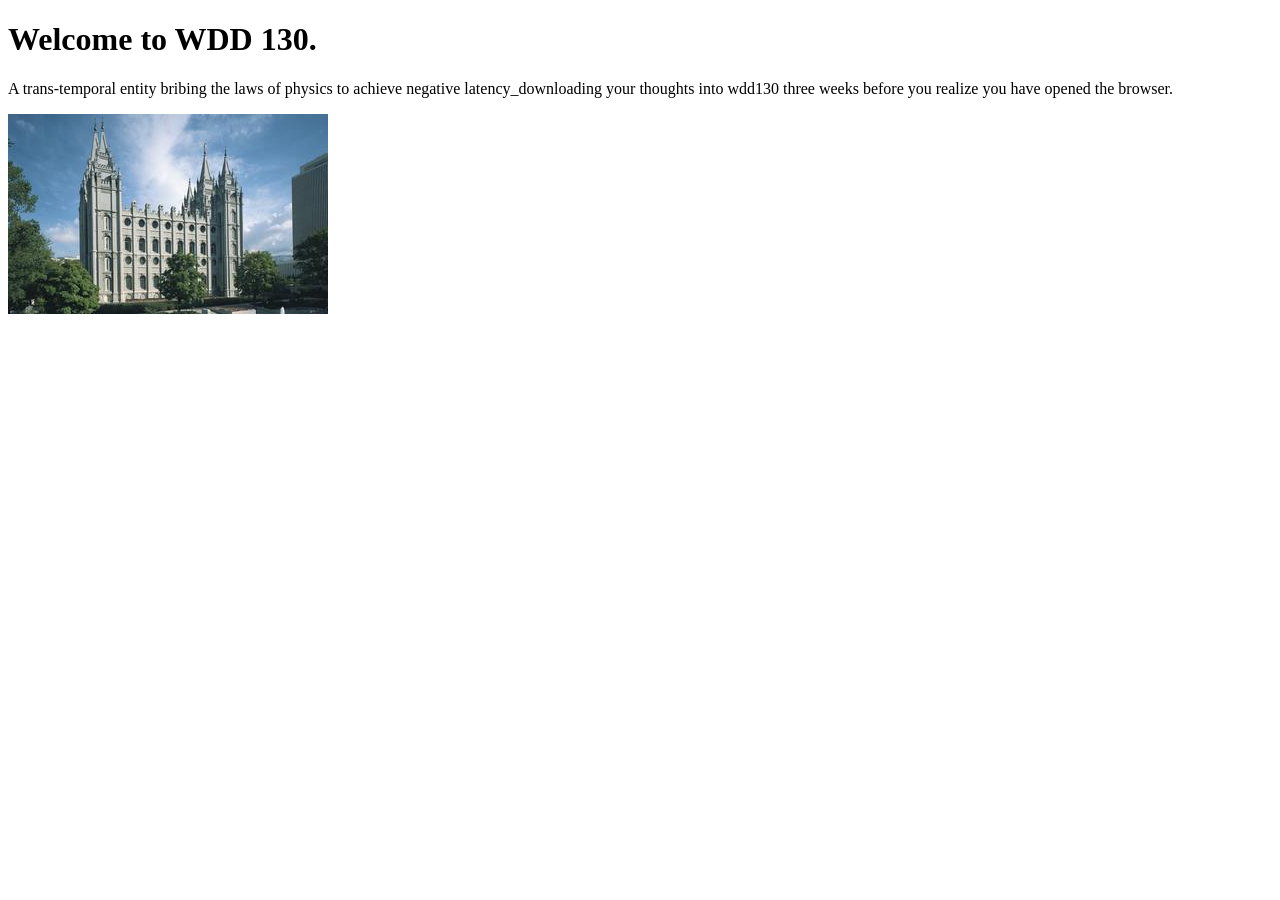
==== index.html @ 55066133 "editing" ====
<!DOCTYPE html>
<html lang="en">

<head>
    <meta charset="UTF-8">
    <meta name="viewport" content="width=device-width, initial-scale=1.0">
    <title>Byakika Joseph |WDD 130 </title>
</head>

<body>
    <header>
        <nav>
            <a></a>
        </nav>
    </header>

    <h1>Welcome to WDD 130.</h1>
    <p>A trans-temporal entity bribing the laws of physics to achieve negative latency_downloading
        your thoughts into wdd130 three weeks before you realize you have opened the browser.</p>

    <img src="images/salt-lake-temple.jpg" alt="The Salt Lake Temple.">
</body>

</html>
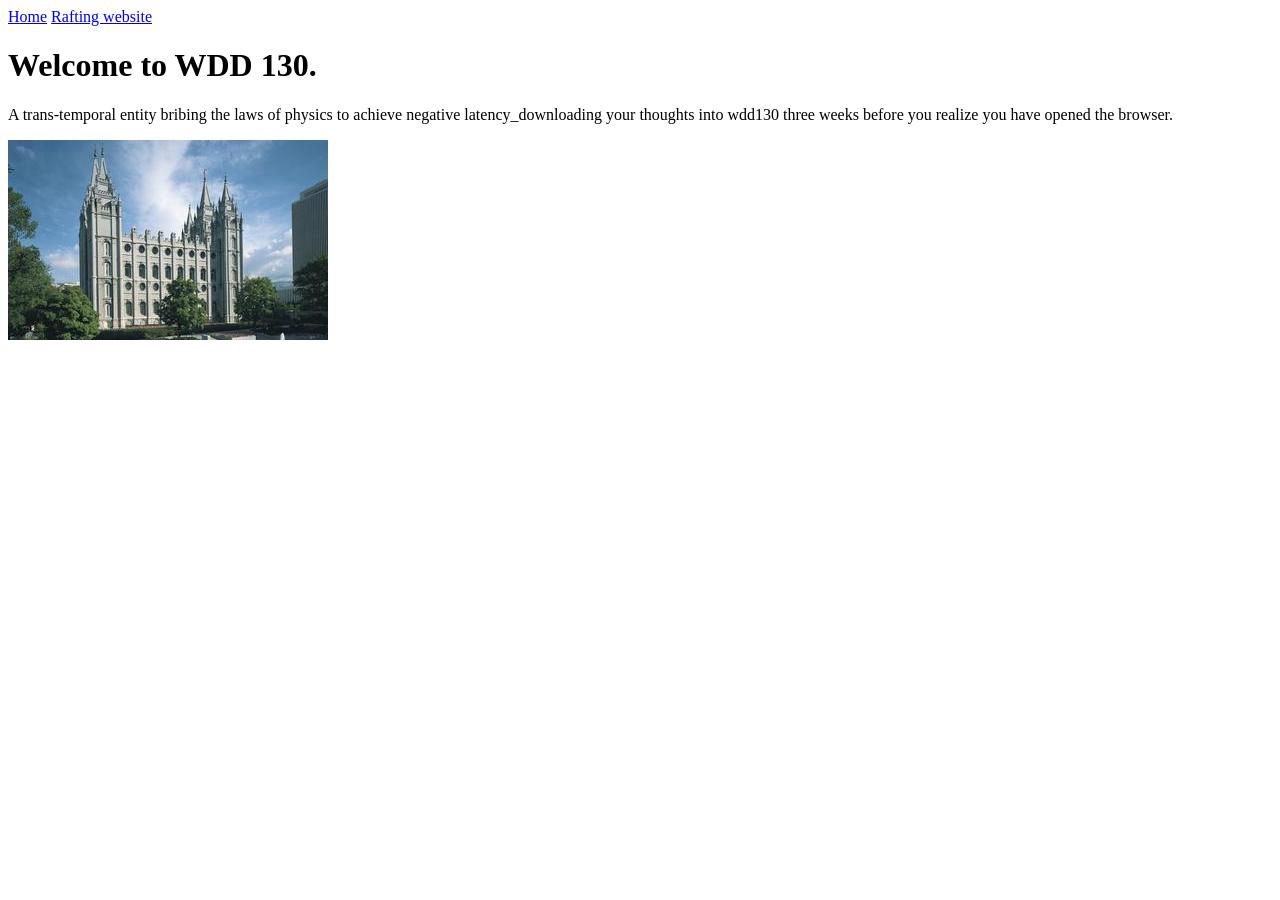
==== commit 38dc3142: "editing" ====
--- a/index.html
+++ b/index.html
@@ -10,15 +10,19 @@
 <body>
     <header>
         <nav>
-            <a></a>
+            <a href="#">Home</a>
+            <a href="wwr/">Rafting website</a>
         </nav>
     </header>
+    <main>
 
     <h1>Welcome to WDD 130.</h1>
     <p>A trans-temporal entity bribing the laws of physics to achieve negative latency_downloading
         your thoughts into wdd130 three weeks before you realize you have opened the browser.</p>
+        </main>
+        
 
     <img src="images/salt-lake-temple.jpg" alt="The Salt Lake Temple.">
 </body>
 
-</html>+</html> 
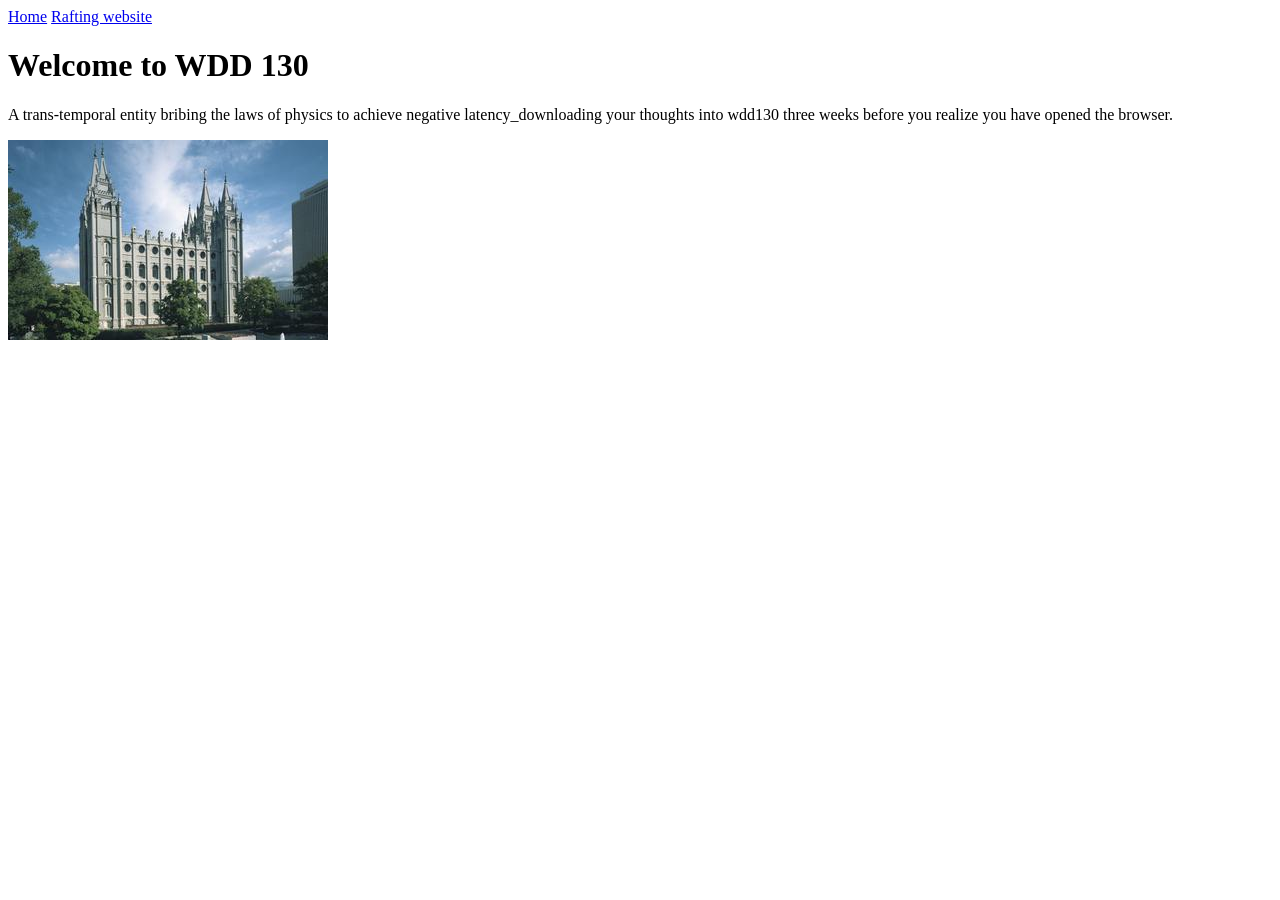
==== commit 31dabb75: "now now is" ====
--- a/index.html
+++ b/index.html
@@ -1,11 +1,13 @@
 <!DOCTYPE html>
 <html lang="en">
+
 
 <head>
     <meta charset="UTF-8">
     <meta name="viewport" content="width=device-width, initial-scale=1.0">
-    <title>Byakika Joseph |WDD 130 </title>
+    <title>Byakika Joseph. |WDD 130 </title>
 </head>
+
 
 <body>
     <header>
@@ -16,7 +18,9 @@
     </header>
     <main>
 
-    <h1>Welcome to WDD 130.</h1>
+
+    <h1>Welcome to WDD 130</h1>
+    
     <p>A trans-temporal entity bribing the laws of physics to achieve negative latency_downloading
         your thoughts into wdd130 three weeks before you realize you have opened the browser.</p>
         </main>
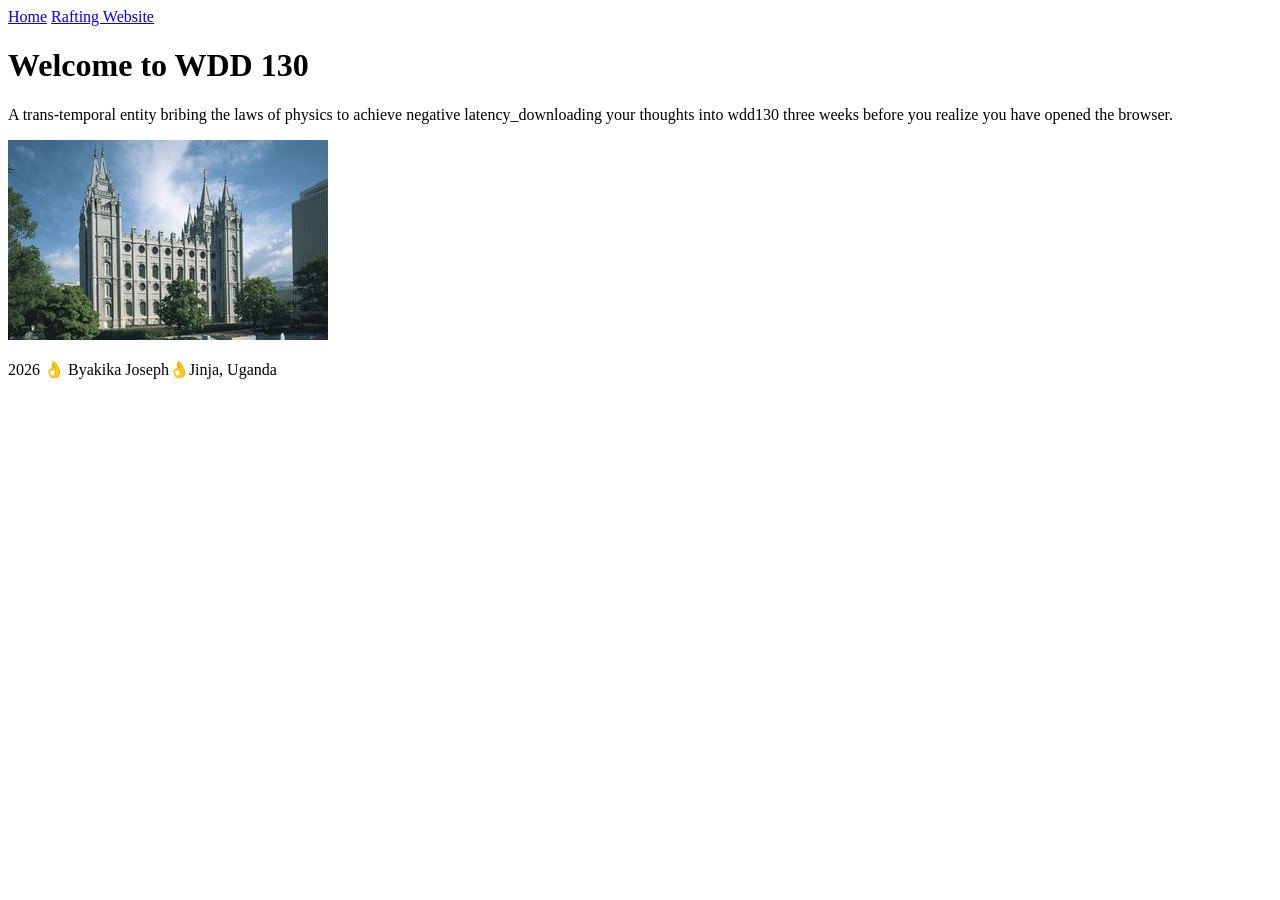
==== commit 65256d4b: "gdkcldjlkd" ====
--- a/index.html
+++ b/index.html
@@ -5,7 +5,7 @@
 <head>
     <meta charset="UTF-8">
     <meta name="viewport" content="width=device-width, initial-scale=1.0">
-    <title>Byakika Joseph. |WDD 130 </title>
+    <title>Byakika Joseph | WDD 130 </title>
 </head>
 
 
@@ -13,20 +13,27 @@
     <header>
         <nav>
             <a href="#">Home</a>
-            <a href="wwr/">Rafting website</a>
+            <a href="wwr/">Rafting Website</a>
         </nav>
     </header>
+
     <main>
 
+        <h1>Welcome to WDD 130</h1>
 
-    <h1>Welcome to WDD 130</h1>
-    
-    <p>A trans-temporal entity bribing the laws of physics to achieve negative latency_downloading
-        your thoughts into wdd130 three weeks before you realize you have opened the browser.</p>
-        </main>
-        
+        <p>
+            A trans-temporal entity bribing the laws of physics to achieve negative
+            latency_downloading
+            your thoughts into wdd130 three weeks before you realize you have opened the browser.
+        </p>
+    </main>
 
-    <img src="images/salt-lake-temple.jpg" alt="The Salt Lake Temple.">
+    <img src="images/salt-lake-temple.jpg" alt="Profile">
+
+<footer>
+    <p> 2026 👌 Byakika Joseph👌Jinja, Uganda</p>
+</footer>
+
 </body>
 
-</html> +</html>
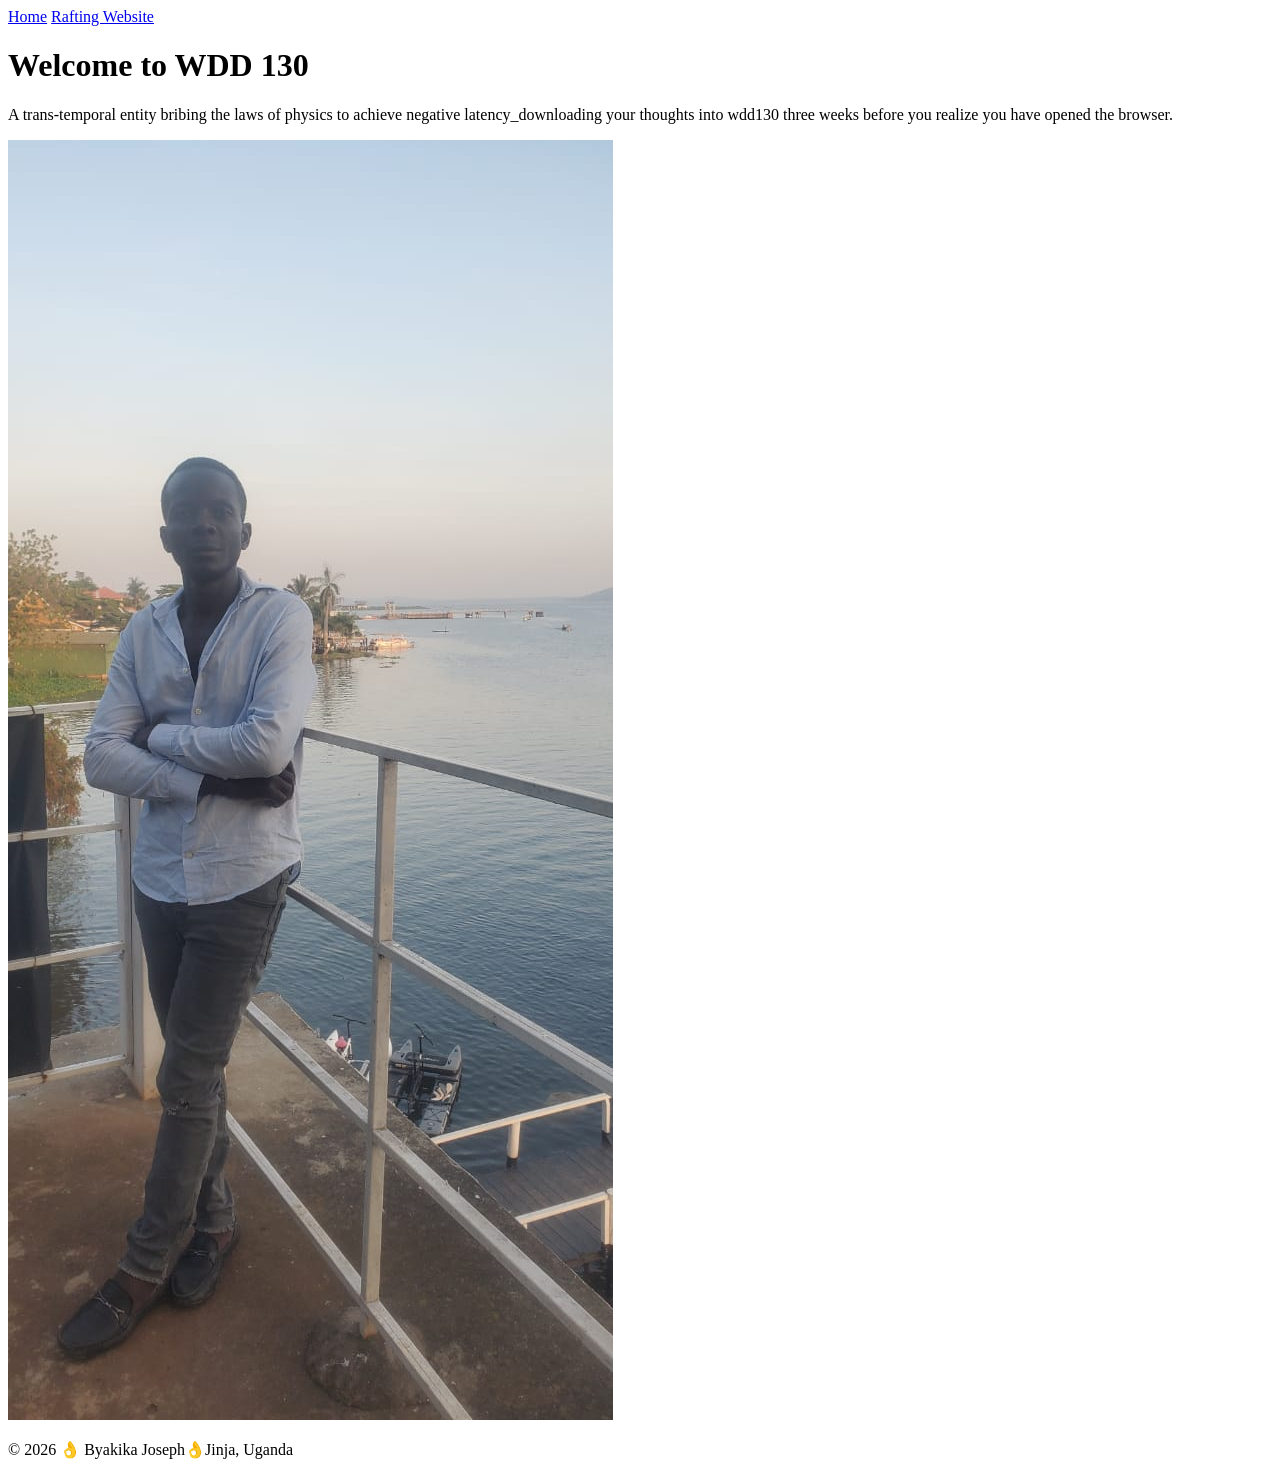
==== commit 45e0d90d: "sffysfugugs" ====
--- a/index.html
+++ b/index.html
@@ -28,10 +28,10 @@
         </p>
     </main>
 
-    <img src="images/salt-lake-temple.jpg" alt="Profile">
+    <img src="images/profile.jpeg" alt="Profile">
 
 <footer>
-    <p> 2026 👌 Byakika Joseph👌Jinja, Uganda</p>
+    <p> &copy; 2026 👌 Byakika Joseph👌Jinja, Uganda</p>
 </footer>
 
 </body>
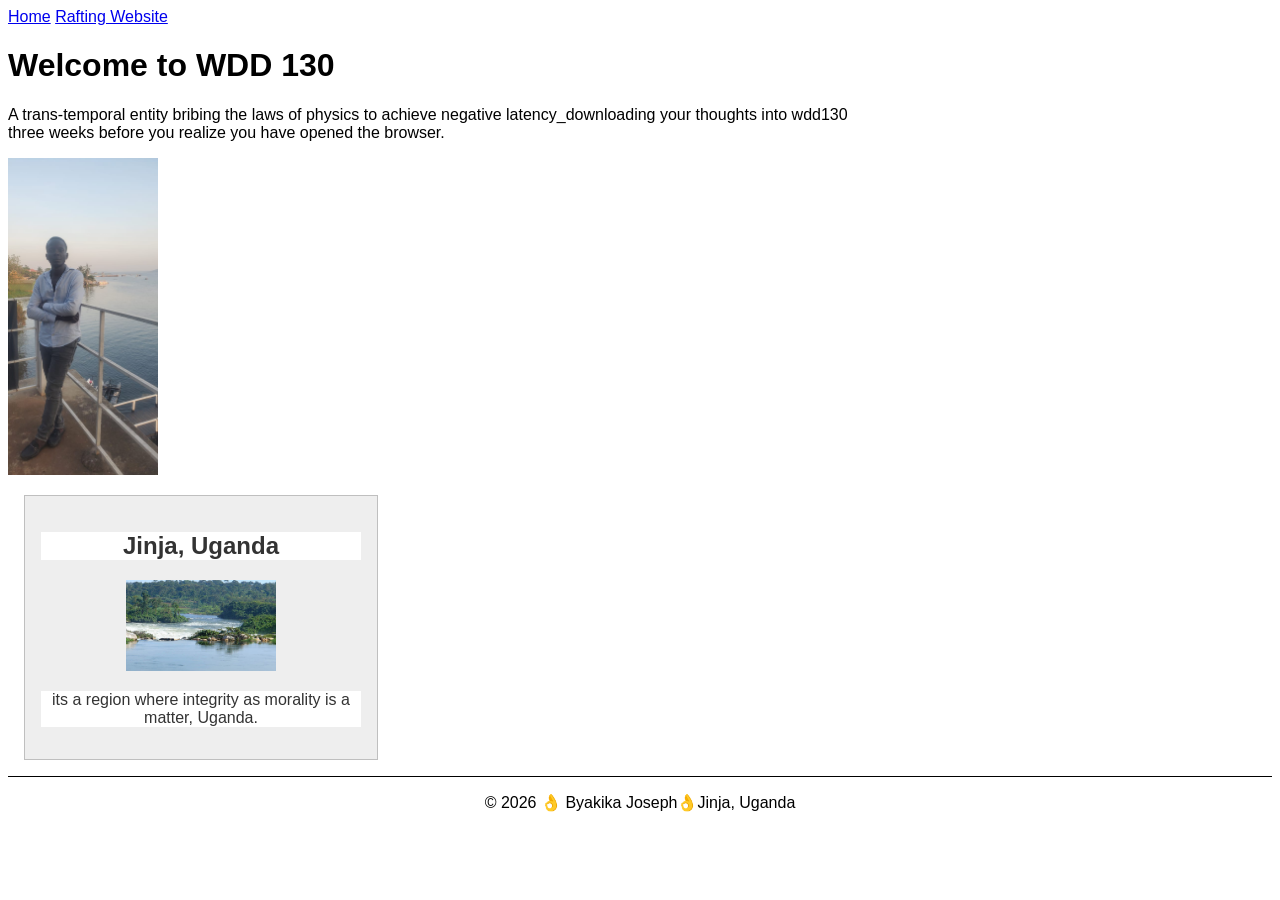
==== commit 06c7ae33: "foooo" ====
--- a/index.html
+++ b/index.html
@@ -6,6 +6,11 @@
     <meta charset="UTF-8">
     <meta name="viewport" content="width=device-width, initial-scale=1.0">
     <title>Byakika Joseph | WDD 130 </title>
+    <meta name="description" content="Byakika Joseph's WDD 130 Portfolio">
+    <meta name="author" content="Byakika Joseph">
+    
+    <link rel="stylesheet" href="styles/styles.css">
+    
 </head>
 
 
@@ -18,21 +23,27 @@
     </header>
 
     <main>
-
         <h1>Welcome to WDD 130</h1>
-
         <p>
             A trans-temporal entity bribing the laws of physics to achieve negative
             latency_downloading
             your thoughts into wdd130 three weeks before you realize you have opened the browser.
-        </p>
-    </main>
+        </p>  
+        
+        <img src="images/profile.jpeg" alt="Profile">
 
-    <img src="images/profile.jpeg" alt="Profile">
+        <aside>
+            <h2>Jinja, Uganda</h2>
 
-<footer>
-    <p> &copy; 2026 👌 Byakika Joseph👌Jinja, Uganda</p>
-</footer>
+            <img src="images/uganda.jpg" alt="jinja source of the nile">
+
+            <p>its a region where integrity as morality is a matter, Uganda.</p>
+        </aside>
+    </main>    
+
+    <footer>
+        <p> &copy; 2026 👌 Byakika Joseph👌Jinja, Uganda</p>
+    </footer>
 
 </body>
 
--- a/styles/styles.css
+++ b/styles/styles.css
@@ -0,0 +1,22 @@
+
+* {
+    background-color: #fff;
+    font-family: Arial, sans-serif;
+}
+
+main {max-width: 840px;}
+
+    
+aside{width: 20rem; margin:1rem; border:1px solid rgb(0,0,0,0.2); /*1️⃣*/ padding:1rem; background-color: #eee; color: #333; text-align: center;} 
+
+aside img {width: 200px; height: auto; } 
+
+ 
+main img {width: 150px; height: auto;} 
+
+ 
+p { padding: 0;} 
+
+ 
+footer { margin-top: 15px; border-top: 1px solid #000; text-align: center;} 
+
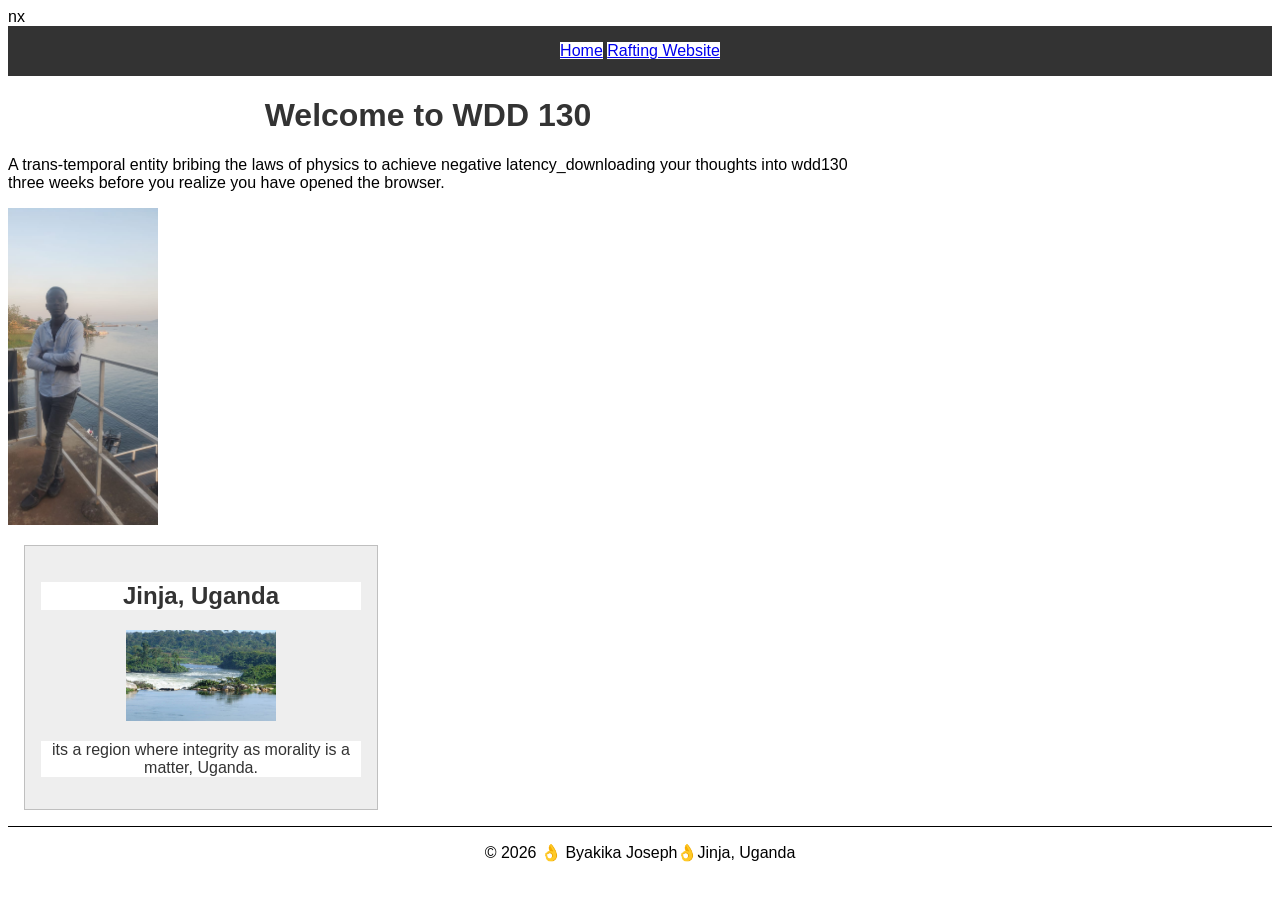
==== commit b9d38c27: "NOWHOU" ====
--- a/index.html
+++ b/index.html
@@ -8,9 +8,9 @@
     <title>Byakika Joseph | WDD 130 </title>
     <meta name="description" content="Byakika Joseph's WDD 130 Portfolio">
     <meta name="author" content="Byakika Joseph">
-    
+
     <link rel="stylesheet" href="styles/styles.css">
-    
+    nx
 </head>
 
 
--- a/styles/styles.css
+++ b/styles/styles.css
@@ -5,6 +5,10 @@
 }
 
 main {max-width: 840px;}
+
+nav {background-color: #333; color: #fff; padding: 1rem; text-align: center;}
+
+h1 {color: #333; text-align: center;}
 
     
 aside{width: 20rem; margin:1rem; border:1px solid rgb(0,0,0,0.2); /*1️⃣*/ padding:1rem; background-color: #eee; color: #333; text-align: center;} 
